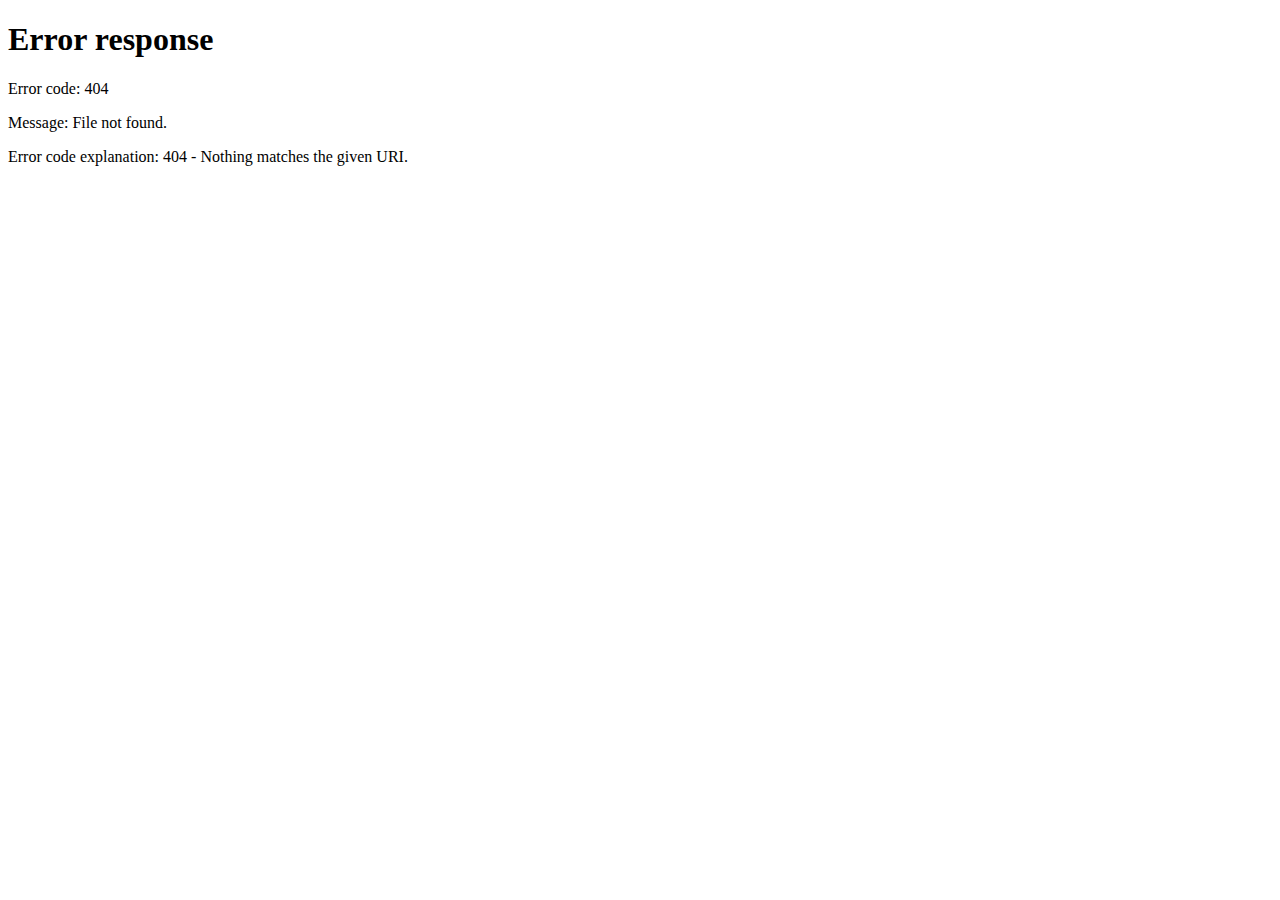
==== SixPage/index.html @ 227497ae "reindirizzamento" ====
<!DOCTYPE html>
<html lang="it">
<head>
    <meta charset="UTF-8">
    <meta http-equiv="refresh" content="0; url=ricami1.html">
    <title>Reindirizzamento</title>
</head>
<body>
    <p>Se non sei reindirizzato automaticamente, <a href="ricami1.html">clicca qui</a>.</p>
</body>
</html>
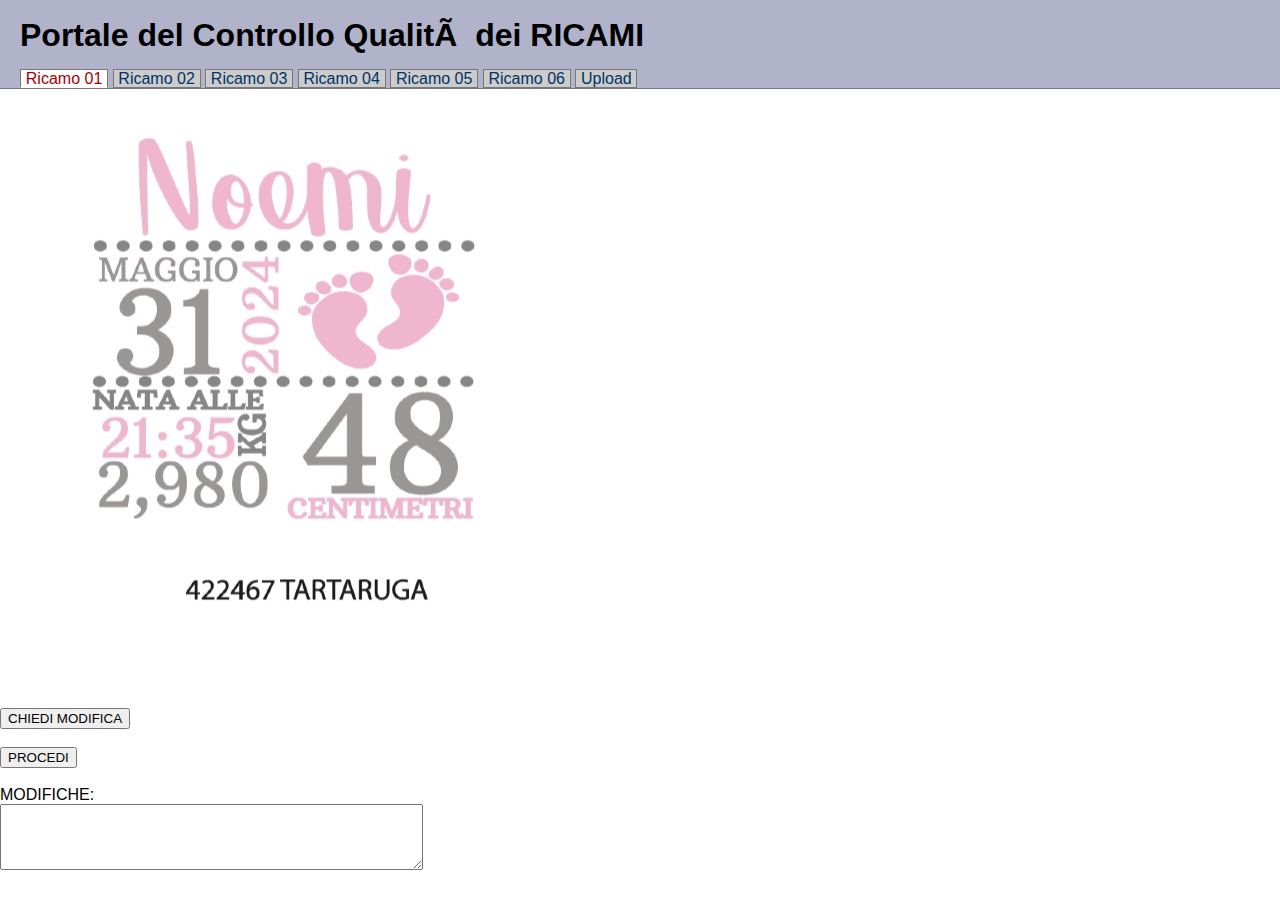
==== commit a9b3c298: "upload" ====
--- a/SixPage/index.html
+++ b/SixPage/index.html
@@ -2,10 +2,10 @@
 <html lang="it">
 <head>
     <meta charset="UTF-8">
-    <meta http-equiv="refresh" content="0; url=ricami1.html">
+    <meta http-equiv="refresh" content="0; url=ricamo1.html">
     <title>Reindirizzamento</title>
 </head>
 <body>
-    <p>Se non sei reindirizzato automaticamente, <a href="ricami1.html">clicca qui</a>.</p>
+    <p>Se non sei reindirizzato automaticamente, <a href="ricamo1.html">clicca qui</a>.</p>
 </body>
 </html>
